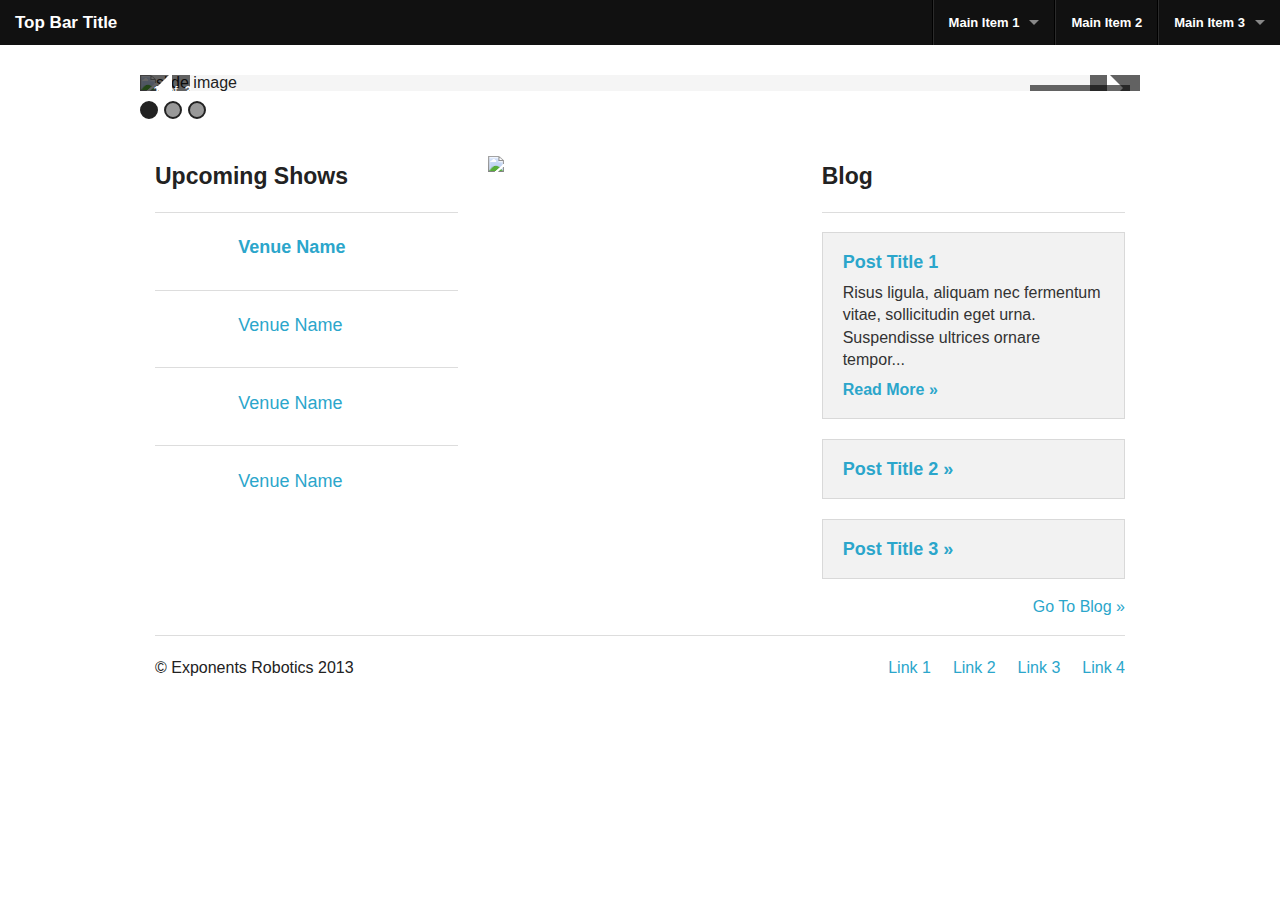
==== index.html @ efc9e5ee "copied Zurb Foundation's marketing template" ====
<!DOCTYPE html>
<!--[if IE 8]>    <html class="no-js lt-ie9" lang="en"> <![endif]-->
<!--[if gt IE 8]><!--> <html class="no-js" lang="en"> <!--<![endif]-->
<head>
  <meta charset="utf-8" />

  <!-- Set the viewport width to device width for mobile -->
  <meta name="viewport" content="width=device-width" />

  <title>Welcome to Foundation | Marketing</title>

  <link rel="stylesheet" href="css/normalize.css">
  <link rel="stylesheet" href="css/foundation.css">

  <script src="js/vendor/custom.modernizr.js"></script>
</head>
<body>

<!-- Navigation -->

  <nav class="top-bar">
    <ul class="title-area">
      <!-- Title Area -->
      <li class="name">
        <h1>
          <a href="#">
            Top Bar Title
          </a>
        </h1>
      </li>
      <li class="toggle-topbar menu-icon"><a href="#"><span>menu</span></a></li>
    </ul>
 
    <section class="top-bar-section">
      <!-- Right Nav Section -->
      <ul class="right">
        <li class="divider"></li>
        <li class="has-dropdown">
          <a href="#">Main Item 1</a>
          <ul class="dropdown">
            <li><label>Section Name</label></li>
            <li class="has-dropdown">
              <a href="#" class="">Has Dropdown, Level 1</a>
              <ul class="dropdown">
                <li><a href="#">Dropdown Options</a></li>
                <li><a href="#">Dropdown Options</a></li>
                <li><a href="#">Level 2</a></li>
                <li><a href="#">Subdropdown Option</a></li>
                <li><a href="#">Subdropdown Option</a></li>
                <li><a href="#">Subdropdown Option</a></li>
              </ul>
            </li>
            <li><a href="#">Dropdown Option</a></li>
            <li><a href="#">Dropdown Option</a></li>
            <li class="divider"></li>
            <li><label>Section Name</label></li>
            <li><a href="#">Dropdown Option</a></li>
            <li><a href="#">Dropdown Option</a></li>
            <li><a href="#">Dropdown Option</a></li>
            <li class="divider"></li>
            <li><a href="#">See all &rarr;</a></li>
          </ul>
        </li>
        <li class="divider"></li>
        <li><a href="#">Main Item 2</a></li>
        <li class="divider"></li>
        <li class="has-dropdown">
          <a href="#">Main Item 3</a>
          <ul class="dropdown">
            <li><a href="#">Dropdown Option</a></li>
            <li><a href="#">Dropdown Option</a></li>
            <li><a href="#">Dropdown Option</a></li>
            <li class="divider"></li>
            <li><a href="#">See all &rarr;</a></li>
          </ul>
        </li>
      </ul>
    </section>
  </nav>
 
  <!-- End Top Bar -->

  <div class="row">
    <div class="large-12 columns">

    <!-- Content Slider -->

      <div class="row">
        <div class="large-12 hide-for-small">

          <div id="featured" data-orbit>
              <img src="http://placehold.it/1200x500&text=Slide Image 1" alt="slide image">
              <img src="http://placehold.it/1200x500&text=Slide Image 2" alt="slide image">
              <img src="http://placehold.it/1200x500&text=Slide Image 3" alt="slide image">
            </div>

      </div>
    </div>

    <!-- End Content Slider -->

    <!-- Mobile Header -->

      <div class="row">
        <div class="large-12 columns show-for-small">

          <img src="http://placehold.it/1200x700&text=Mobile Header">

        </div>
      </div><br>

    <!-- End Mobile Header -->


      <div class="row">
        <div class="large-12 columns">
          <div class="row">
            <!-- Shows -->
            <div class="large-4 small-6 columns">

              <h4>Upcoming Shows</h4><hr>

              <div class="row">
                <div class="large-1 column">
                  <img src="http://placehold.it/50x50&amp;text=[img]">
                </div>

                <div class="large-9 columns">
                  <h5><a href="#">Venue Name</a></h5>
                  <h6 class="subheader show-for-small">Doors at 00:00pm</h6>
                </div>
              </div><hr>

              <div class="hide-for-small">
                <div class="row">
                  <div class="large-1 column">
                    <img src="http://placehold.it/50x50&amp;text=[img]">
                  </div>

                  <div class="large-9 columns">
                    <h5 class="subheader"><a href="#">Venue Name</a></h5>
                  </div>
                </div><hr>

                <div class="row">
                  <div class="large-1 column">
                    <img src="http://placehold.it/50x50&amp;text=[img]">
                  </div>

                  <div class="large-9 columns">
                    <h5 class="subheader"><a href="#">Venue Name</a></h5>
                  </div>
                </div><hr>

                <div class="row">
                  <div class="large-1 column">
                    <img src="http://placehold.it/50x50&amp;text=[img]">
                  </div>

                  <div class="large-9 columns">
                    <h5 class="subheader"><a href="#">Venue Name</a></h5>
                  </div>
                </div>
              </div>
            </div>
            <!-- End Shows -->


            <!-- Image -->

            <div class="large-4 small-6 columns">
              <img src="http://placehold.it/300x465&amp;text=Image">
            </div>

            <!-- End Image -->


            <!-- Feed -->

            <div class="large-4 small-12 columns">

              <h4>Blog</h4><hr>
              <div class="panel">
                <h5><a href="#">Post Title 1</a></h5>

                <h6 class="subheader">
                  Risus ligula, aliquam nec fermentum vitae, sollicitudin eget urna. Suspendisse ultrices ornare tempor...
                </h6>

                <h6><a href="#">Read More »</a></h6>
              </div>

              <div class="panel hide-for-small">
                <h5><a href="#">Post Title 2 »</a></h5>
              </div>

              <div class="panel hide-for-small">
                <h5><a href="#">Post Title 3 »</a></h5>
              </div>

              <a href="#" class="right">Go To Blog »</a>

            </div>

            <!-- End Feed -->

          </div>
        </div>
      </div>

    <!-- End Content -->


    <!-- Footer -->

      <footer class="row">
        <div class="large-12 columns"><hr>
            <div class="row">

              <div class="large-6 columns">
                  <p>&copy; Exponents Robotics 2013</p>
              </div>

              <div class="large-6 small-12 columns">
                  <ul class="inline-list right">
                    <li><a href="#">Link 1</a></li>
                    <li><a href="#">Link 2</a></li>
                    <li><a href="#">Link 3</a></li>
                    <li><a href="#">Link 4</a></li>
                  </ul>
              </div>

            </div>
        </div>
      </footer>

    <!-- End Footer -->

    </div>
  </div>

  <script>
  document.write('<script src=js/vendor/' +
  ('__proto__' in {} ? 'zepto' : 'jquery') +
  '.js><\/script>')
  </script>
  <script src="js/foundation.min.js"></script>
  <script>
    $(document).foundation();
  </script>
<!-- End Footer -->

</body>
</html>
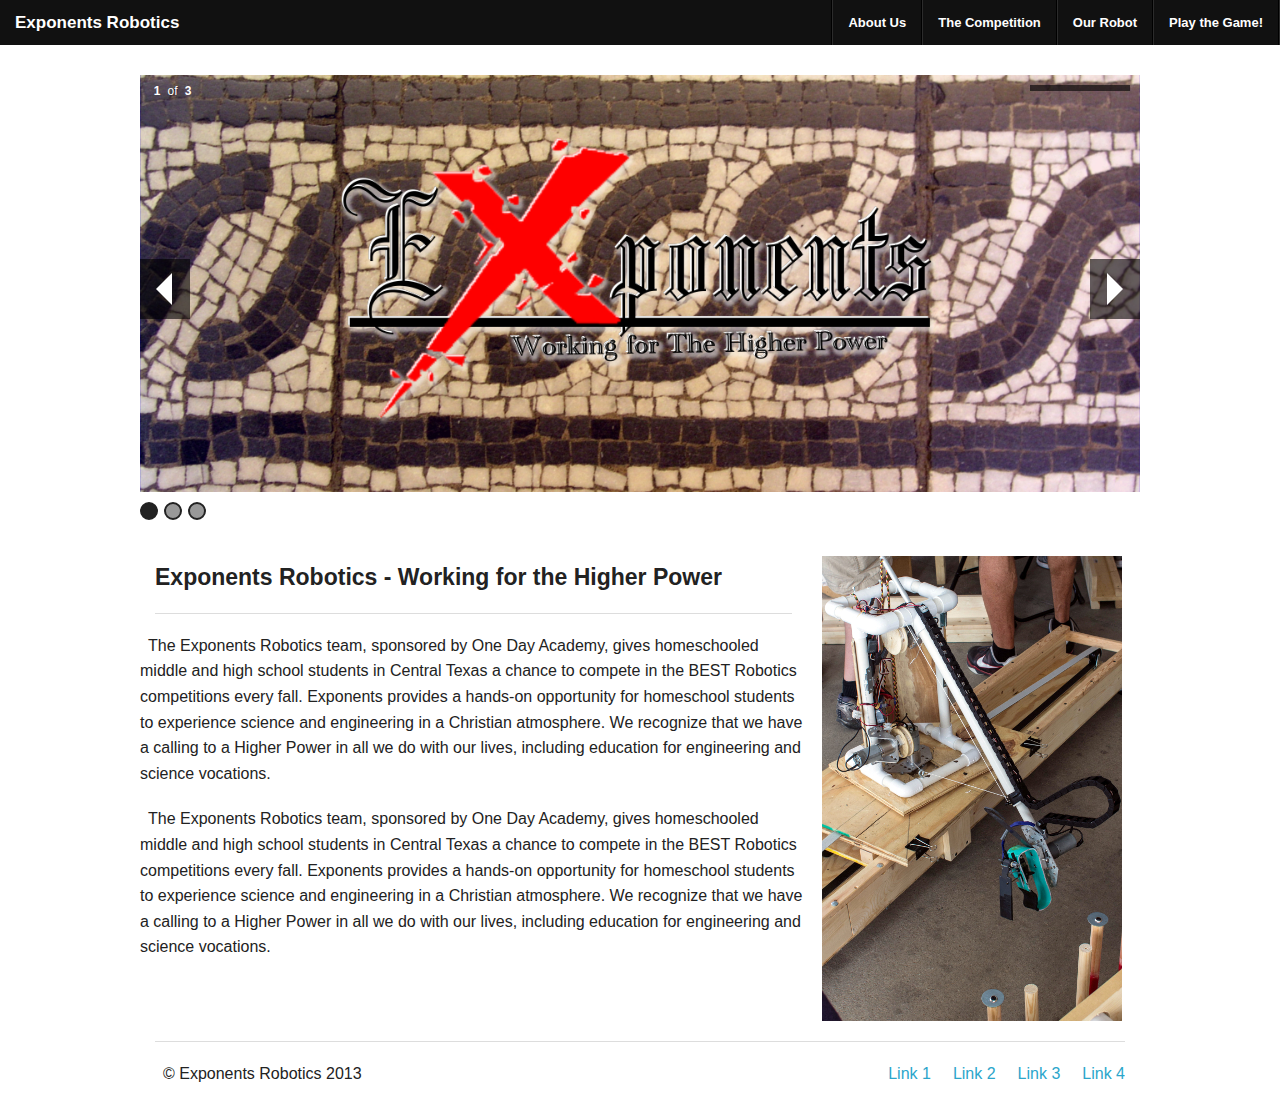
==== commit 699cced4: "Added About Us page and more pictures" ====
--- a/index.html
+++ b/index.html
@@ -7,10 +7,11 @@
   <!-- Set the viewport width to device width for mobile -->
   <meta name="viewport" content="width=device-width" />
 
-  <title>Welcome to Foundation | Marketing</title>
+  <title>Exponents Robotics - Home</title>
 
   <link rel="stylesheet" href="css/normalize.css">
   <link rel="stylesheet" href="css/foundation.css">
+  <link rel="stylesheet" href="css/exponents.css">
 
   <script src="js/vendor/custom.modernizr.js"></script>
 </head>
@@ -24,7 +25,7 @@
       <li class="name">
         <h1>
           <a href="#">
-            Top Bar Title
+            Exponents Robotics
           </a>
         </h1>
       </li>
@@ -35,45 +36,14 @@
       <!-- Right Nav Section -->
       <ul class="right">
         <li class="divider"></li>
-        <li class="has-dropdown">
-          <a href="#">Main Item 1</a>
-          <ul class="dropdown">
-            <li><label>Section Name</label></li>
-            <li class="has-dropdown">
-              <a href="#" class="">Has Dropdown, Level 1</a>
-              <ul class="dropdown">
-                <li><a href="#">Dropdown Options</a></li>
-                <li><a href="#">Dropdown Options</a></li>
-                <li><a href="#">Level 2</a></li>
-                <li><a href="#">Subdropdown Option</a></li>
-                <li><a href="#">Subdropdown Option</a></li>
-                <li><a href="#">Subdropdown Option</a></li>
-              </ul>
-            </li>
-            <li><a href="#">Dropdown Option</a></li>
-            <li><a href="#">Dropdown Option</a></li>
-            <li class="divider"></li>
-            <li><label>Section Name</label></li>
-            <li><a href="#">Dropdown Option</a></li>
-            <li><a href="#">Dropdown Option</a></li>
-            <li><a href="#">Dropdown Option</a></li>
-            <li class="divider"></li>
-            <li><a href="#">See all &rarr;</a></li>
-          </ul>
-        </li>
+        <li><a href="team.html">About Us</a></li>
         <li class="divider"></li>
-        <li><a href="#">Main Item 2</a></li>
+        <li><a href="#">The Competition</a></li>
         <li class="divider"></li>
-        <li class="has-dropdown">
-          <a href="#">Main Item 3</a>
-          <ul class="dropdown">
-            <li><a href="#">Dropdown Option</a></li>
-            <li><a href="#">Dropdown Option</a></li>
-            <li><a href="#">Dropdown Option</a></li>
-            <li class="divider"></li>
-            <li><a href="#">See all &rarr;</a></li>
-          </ul>
-        </li>
+        <li><a href="#">Our Robot</a></li>
+        <li class="divider"></li>
+        <li><a href="#">Play the Game!</a></li>
+        <li class="divider"></li>
       </ul>
     </section>
   </nav>
@@ -89,9 +59,9 @@
         <div class="large-12 hide-for-small">
 
           <div id="featured" data-orbit>
-              <img src="http://placehold.it/1200x500&text=Slide Image 1" alt="slide image">
-              <img src="http://placehold.it/1200x500&text=Slide Image 2" alt="slide image">
-              <img src="http://placehold.it/1200x500&text=Slide Image 3" alt="slide image">
+              <img src="photos/ExponentsHeader.jpg" alt="Exponents Robotics">
+              <img src="photos/slide2.jpg" alt="Team Planning">
+              <img src="photos/slide3.jpg" alt="Team Building">
             </div>
 
       </div>
@@ -116,51 +86,17 @@
         <div class="large-12 columns">
           <div class="row">
             <!-- Shows -->
-            <div class="large-4 small-6 columns">
+            <div class="large-8 small-6 columns">
 
-              <h4>Upcoming Shows</h4><hr>
+              <h4>Exponents Robotics - Working for the Higher Power</h4><hr>
 
               <div class="row">
-                <div class="large-1 column">
-                  <img src="http://placehold.it/50x50&amp;text=[img]">
-                </div>
-
-                <div class="large-9 columns">
-                  <h5><a href="#">Venue Name</a></h5>
-                  <h6 class="subheader show-for-small">Doors at 00:00pm</h6>
-                </div>
-              </div><hr>
-
-              <div class="hide-for-small">
-                <div class="row">
-                  <div class="large-1 column">
-                    <img src="http://placehold.it/50x50&amp;text=[img]">
-                  </div>
-
-                  <div class="large-9 columns">
-                    <h5 class="subheader"><a href="#">Venue Name</a></h5>
-                  </div>
-                </div><hr>
-
-                <div class="row">
-                  <div class="large-1 column">
-                    <img src="http://placehold.it/50x50&amp;text=[img]">
-                  </div>
-
-                  <div class="large-9 columns">
-                    <h5 class="subheader"><a href="#">Venue Name</a></h5>
-                  </div>
-                </div><hr>
-
-                <div class="row">
-                  <div class="large-1 column">
-                    <img src="http://placehold.it/50x50&amp;text=[img]">
-                  </div>
-
-                  <div class="large-9 columns">
-                    <h5 class="subheader"><a href="#">Venue Name</a></h5>
-                  </div>
-                </div>
+                <p>
+                  The Exponents Robotics team, sponsored by One Day Academy, gives homeschooled middle and high school students in Central Texas a chance to compete in the BEST Robotics competitions every fall. Exponents provides a hands-on opportunity for homeschool students to experience science and engineering in a Christian atmosphere. We recognize that we have a calling to a Higher Power in all we do with our lives, including education for engineering and science vocations. 
+                </p>
+                <p>
+                  The Exponents Robotics team, sponsored by One Day Academy, gives homeschooled middle and high school students in Central Texas a chance to compete in the BEST Robotics competitions every fall. Exponents provides a hands-on opportunity for homeschool students to experience science and engineering in a Christian atmosphere. We recognize that we have a calling to a Higher Power in all we do with our lives, including education for engineering and science vocations. 
+                </p>
               </div>
             </div>
             <!-- End Shows -->
@@ -169,13 +105,13 @@
             <!-- Image -->
 
             <div class="large-4 small-6 columns">
-              <img src="http://placehold.it/300x465&amp;text=Image">
+              <img src="photos/robotTestDrive.jpg" alt="Robot at Test Drive">
             </div>
 
             <!-- End Image -->
 
 
-            <!-- Feed -->
+            <!-- Feed -
 
             <div class="large-4 small-12 columns">
 
@@ -202,7 +138,7 @@
 
             </div>
 
-            <!-- End Feed -->
+            - End Feed -->
 
           </div>
         </div>
--- a/css/exponents.css
+++ b/css/exponents.css
@@ -0,0 +1,3 @@
+p{
+	text-indent: .5em;
+}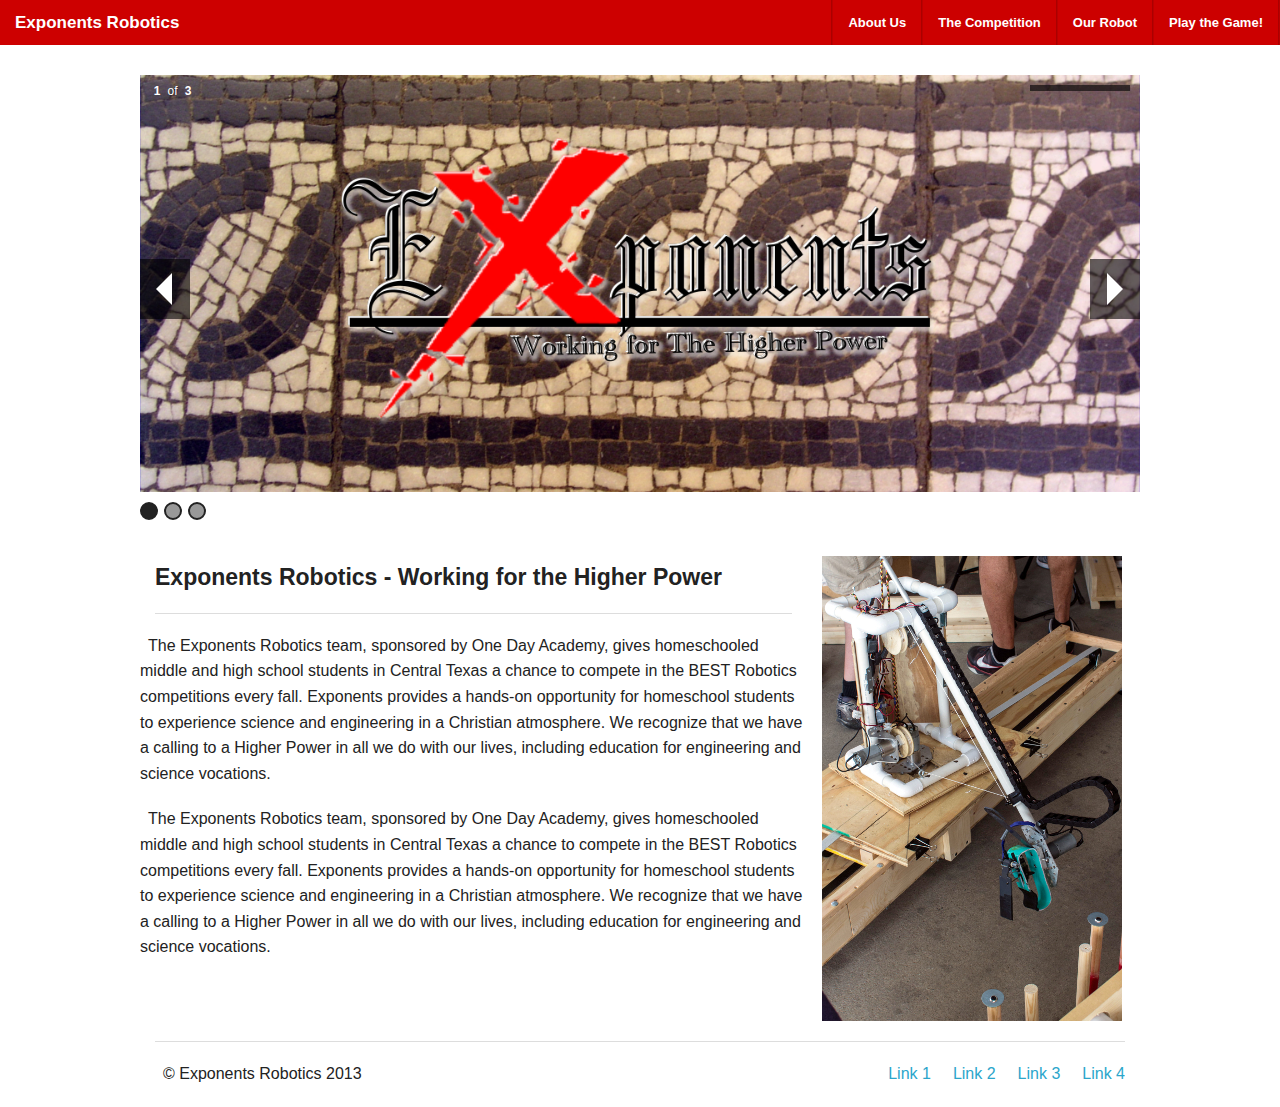
==== commit 2678c7d4: "Competition page, and more" ====
--- a/index.html
+++ b/index.html
@@ -18,7 +18,7 @@
 <body>
 
 <!-- Navigation -->
-
+ 
   <nav class="top-bar">
     <ul class="title-area">
       <!-- Title Area -->
--- a/css/exponents.css
+++ b/css/exponents.css
@@ -1,3 +1,33 @@
 p{
-	text-indent: .5em;
+    text-indent: .5em;
+}
+
+.top-bar{
+    background-color:#cd0000;
+}
+
+.top-bar-section li a:not(.button) {
+    background-color:#cc0000;
+}
+
+.top-bar-section li a:not(.button):hover {
+    background-color:#aa0000;
+}
+
+.top-bar-section > ul > .divider {
+    border-right: solid 1px #bb0000;
+    border-left: solid 1px #aa0000;
+}
+
+.panel-list{
+    list-style-position:inside;
+}
+
+.list-header{
+    float:left;
+}
+
+.list-with-header{
+    clear:both;
+    margin-left:22px;
 }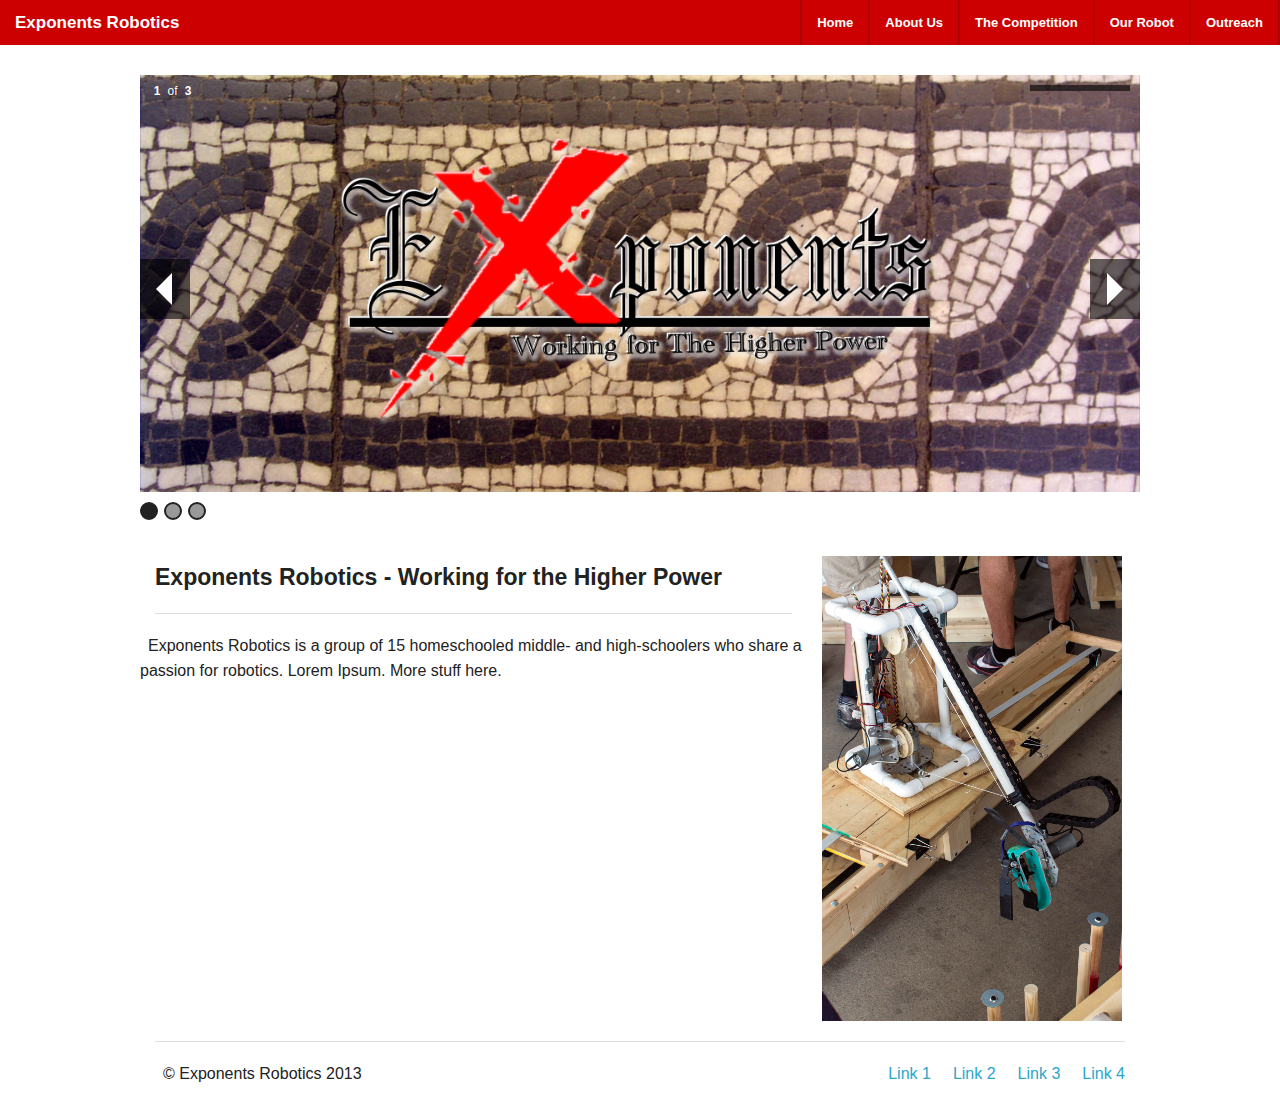
==== commit 4a0af7bf: "more work, including robot page" ====
--- a/index.html
+++ b/index.html
@@ -24,7 +24,7 @@
       <!-- Title Area -->
       <li class="name">
         <h1>
-          <a href="#">
+          <a href="index.html">
             Exponents Robotics
           </a>
         </h1>
@@ -36,13 +36,15 @@
       <!-- Right Nav Section -->
       <ul class="right">
         <li class="divider"></li>
+        <li><a href="index.html">Home</a></li>
+        <li class="divider"></li>
         <li><a href="team.html">About Us</a></li>
         <li class="divider"></li>
-        <li><a href="#">The Competition</a></li>
+        <li><a href="competition.html">The Competition</a></li>
         <li class="divider"></li>
-        <li><a href="#">Our Robot</a></li>
+        <li><a href="robot.html">Our Robot</a></li>
         <li class="divider"></li>
-        <li><a href="#">Play the Game!</a></li>
+        <li><a href="#">Outreach</a></li>
         <li class="divider"></li>
       </ul>
     </section>
@@ -85,21 +87,16 @@
       <div class="row">
         <div class="large-12 columns">
           <div class="row">
-            <!-- Shows -->
             <div class="large-8 small-6 columns">
 
               <h4>Exponents Robotics - Working for the Higher Power</h4><hr>
 
               <div class="row">
                 <p>
-                  The Exponents Robotics team, sponsored by One Day Academy, gives homeschooled middle and high school students in Central Texas a chance to compete in the BEST Robotics competitions every fall. Exponents provides a hands-on opportunity for homeschool students to experience science and engineering in a Christian atmosphere. We recognize that we have a calling to a Higher Power in all we do with our lives, including education for engineering and science vocations. 
-                </p>
-                <p>
-                  The Exponents Robotics team, sponsored by One Day Academy, gives homeschooled middle and high school students in Central Texas a chance to compete in the BEST Robotics competitions every fall. Exponents provides a hands-on opportunity for homeschool students to experience science and engineering in a Christian atmosphere. We recognize that we have a calling to a Higher Power in all we do with our lives, including education for engineering and science vocations. 
+                  Exponents Robotics is a group of 15 homeschooled middle- and high-schoolers who share a passion for robotics.  Lorem Ipsum.  More stuff here.
                 </p>
               </div>
             </div>
-            <!-- End Shows -->
 
 
             <!-- Image -->
@@ -110,35 +107,6 @@
 
             <!-- End Image -->
 
-
-            <!-- Feed -
-
-            <div class="large-4 small-12 columns">
-
-              <h4>Blog</h4><hr>
-              <div class="panel">
-                <h5><a href="#">Post Title 1</a></h5>
-
-                <h6 class="subheader">
-                  Risus ligula, aliquam nec fermentum vitae, sollicitudin eget urna. Suspendisse ultrices ornare tempor...
-                </h6>
-
-                <h6><a href="#">Read More »</a></h6>
-              </div>
-
-              <div class="panel hide-for-small">
-                <h5><a href="#">Post Title 2 »</a></h5>
-              </div>
-
-              <div class="panel hide-for-small">
-                <h5><a href="#">Post Title 3 »</a></h5>
-              </div>
-
-              <a href="#" class="right">Go To Blog »</a>
-
-            </div>
-
-            - End Feed -->
 
           </div>
         </div>
